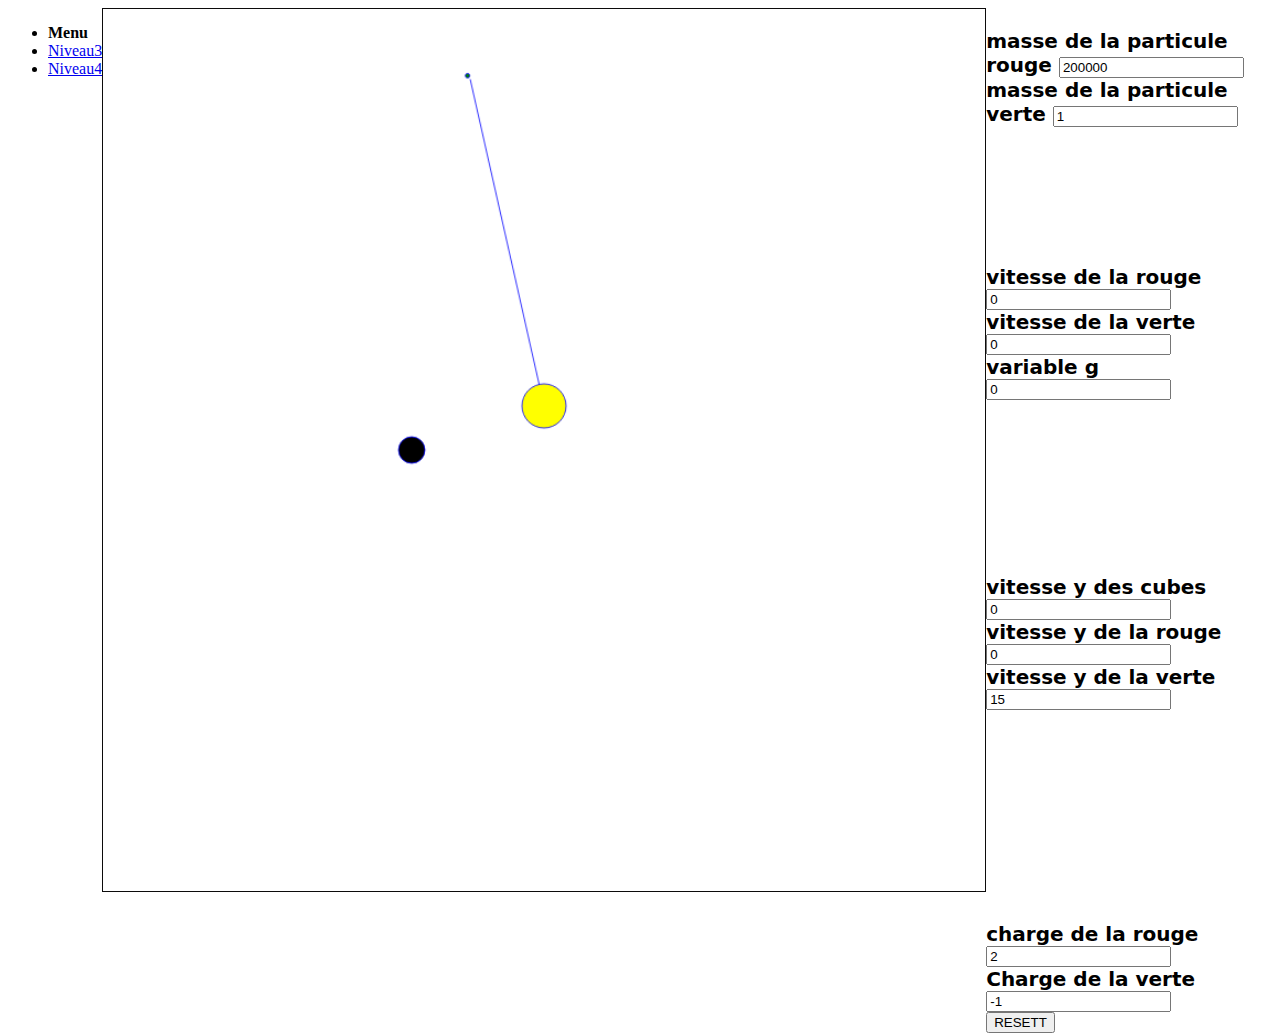
==== indexniv4.html @ bea417b9 "menu" ====
<html>
<head>
<link rel="stylesheet" href="styles.css">
<meta name="viewport" content="width=device-width, initial-scale=1.0"/>
</head>




<body onload="startGame()">
    <nav>
        <ul>
          <li><strong>Menu</strong></li>
          <li><a href="index.html">Niveau3</a></li>
          <li><a href="indexniv4.html">Niveau4</a></li>
          
        </ul>
      </nav>
<h1> 
<p1> masse de la particule rouge
<input type="number" id="mr" onchange="restartGame()" value="200000"/>
</p1>

<p1>  masse de la particule verte
<input type="number" id="mv" onchange="restartGame()" value="1"/>
</p1>
<p>
    <br> 
    <br> 
    
    
</p>
<p1>  vitesse de la rouge
<input type="number" id="vr" onchange="restartGame()"  value="0"/>
</p1>
<p1> vitesse de la verte 
<input type="number" id="vv" onchange="restartGame()" value="0" />
</p1>
<p1> variable g 
<input type="number" id="varg" onchange="restartGame()" value="0"/>
</p1>
<p>
    <br> 
    <br> 
    <br> 
    
</p>
<p1> vitesse y des cubes
<input type="number" id="ycubes" onchange="restartGame()" value="0"/>
</p1>
<p1> vitesse y de la rouge 
    
    <input type="number" id="vyr" onchange="restartGame()" value="0" />
    </p1>
    
    <p1> vitesse y de la verte
        <input type="number" id="vyv" onchange="restartGame()"value="15" />
        </p1>

        <p>
            <br> 
            <br> 
            <br> 
            <br> 
        </p>
<p1> charge de la rouge
    <input type="number" id="cr" onchange="restartGame()" value="2" />
    </p1>
    <p1> Charge de la verte
        <input type="number" id="cv" onchange="restartGame()" value="-1"/>
        </p1>
<p1>
<button onclick="restartGame()"> RESETT</button>
</p1>

    






</h1>
<canvas id="canvas" width="800" height="800"
style="border:1px solid #0c0b0b;">




<script src="script4.js"></script>

</body>
</html>
---- styles.css ----
body {
 
 display: flex;
 flex-direction: row;
}
h1 { 
    display: flex;
    flex-direction: column;
    order:3

}

p1 {
    font-size: 20;
    font-family: system-ui, -apple-system, BlinkMacSystemFont, 'Segoe UI', Roboto, Oxygen, Ubuntu, Cantarell, 'Open Sans', 'Helvetica Neue', sans-serif
}
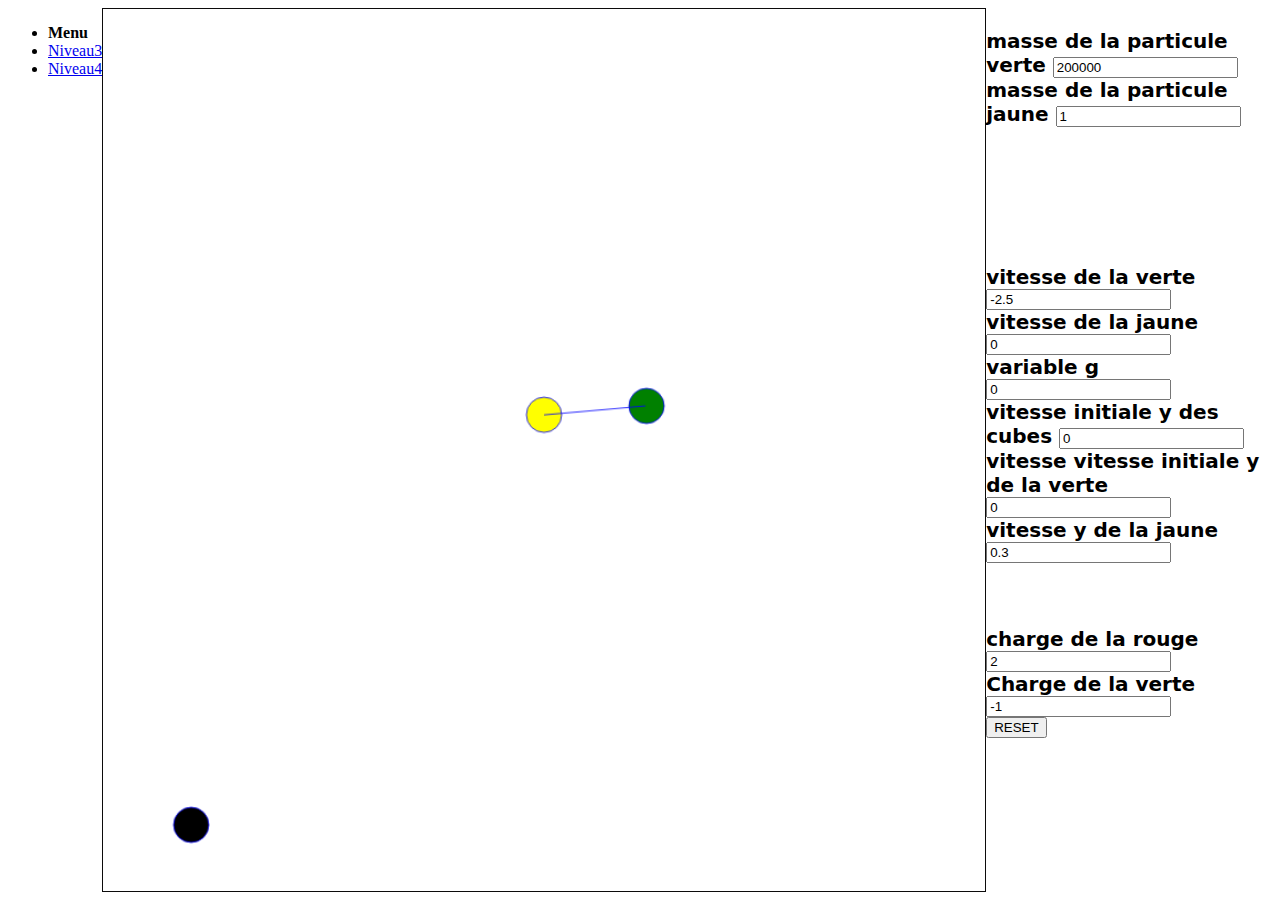
==== commit 84ef9791: "final" ====
--- a/indexniv4.html
+++ b/indexniv4.html
@@ -17,11 +17,11 @@
         </ul>
       </nav>
 <h1> 
-<p1> masse de la particule rouge
+<p1> masse de la particule verte
 <input type="number" id="mr" onchange="restartGame()" value="200000"/>
 </p1>
 
-<p1>  masse de la particule verte
+<p1>  masse de la particule jaune
 <input type="number" id="mv" onchange="restartGame()" value="1"/>
 </p1>
 <p>
@@ -30,38 +30,29 @@
     
     
 </p>
-<p1>  vitesse de la rouge
-<input type="number" id="vr" onchange="restartGame()"  value="0"/>
+<p1>  vitesse de la verte
+<input type="number" id="vr" onchange="restartGame()"  value="-2.5"/>
 </p1>
-<p1> vitesse de la verte 
+<p1> vitesse de la jaune
 <input type="number" id="vv" onchange="restartGame()" value="0" />
 </p1>
 <p1> variable g 
 <input type="number" id="varg" onchange="restartGame()" value="0"/>
 </p1>
-<p>
-    <br> 
-    <br> 
-    <br> 
-    
-</p>
-<p1> vitesse y des cubes
+
+
+<p1> vitesse initiale y des cubes
 <input type="number" id="ycubes" onchange="restartGame()" value="0"/>
 </p1>
-<p1> vitesse y de la rouge 
-    
+<p1> vitesse vitesse initiale y de la verte
     <input type="number" id="vyr" onchange="restartGame()" value="0" />
     </p1>
     
-    <p1> vitesse y de la verte
-        <input type="number" id="vyv" onchange="restartGame()"value="15" />
+    <p1> vitesse y de la jaune
+        <input type="number" id="vyv" onchange="restartGame()"value="0.3" />
         </p1>
 
         <p>
-            <br> 
-            <br> 
-            <br> 
-            <br> 
         </p>
 <p1> charge de la rouge
     <input type="number" id="cr" onchange="restartGame()" value="2" />
@@ -70,7 +61,7 @@
         <input type="number" id="cv" onchange="restartGame()" value="-1"/>
         </p1>
 <p1>
-<button onclick="restartGame()"> RESETT</button>
+<button onclick="restartGame()"> RESET</button>
 </p1>
 
     
